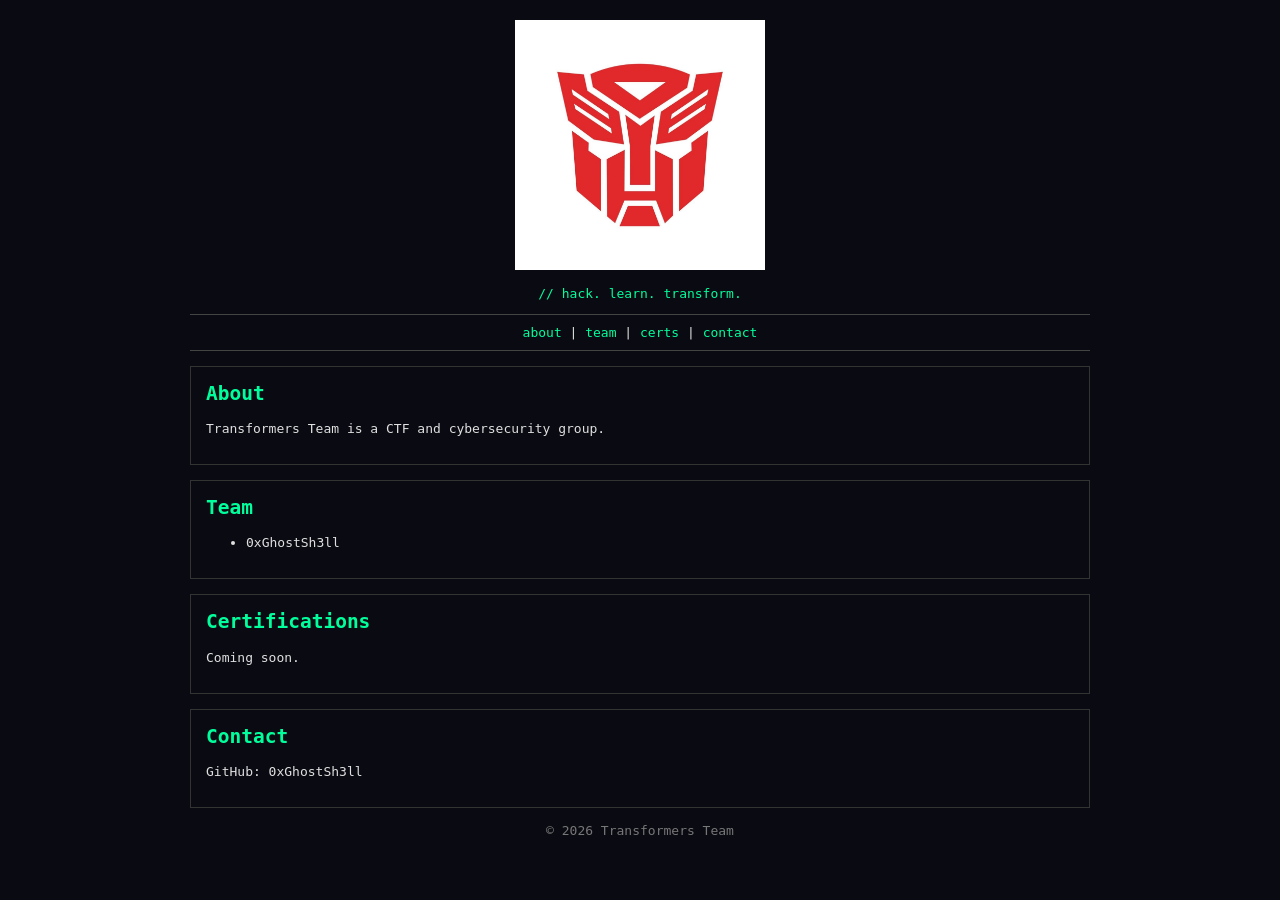
==== transformers_team/index.html @ 9e57091b "fix transformers_team folder name" ====
<!DOCTYPE html>
<html lang="en">
<head>
  <meta charset="UTF-8">
  <meta name="viewport" content="width=device-width, initial-scale=1">
  <title>Transformers Team</title>
  <link rel="stylesheet" href="style.css">
</head>
<body>
  <div class="wrapper">
    <header>
      <img src="image/transformers_logo.jpg" alt="Transformers Team logo" class="logo">
      <p class="tagline">// hack. learn. transform.</p>
    </header>

    <nav>
      <a href="#about">about</a> |
      <a href="#team">team</a> |
      <a href="#certs">certs</a> |
      <a href="#contact">contact</a>
    </nav>

    <main>
      <section id="about">
        <h2>About</h2>
        <p>Transformers Team is a CTF and cybersecurity group.</p>
      </section>

      <section id="team">
        <h2>Team</h2>
        <ul>
          <li>0xGhostSh3ll</li>
        </ul>
      </section>

      <section id="certs">
        <h2>Certifications</h2>
        <p>Coming soon.</p>
      </section>

      <section id="contact">
        <h2>Contact</h2>
        <p>GitHub: 0xGhostSh3ll</p>
      </section>
    </main>

    <footer>
      <p>© 2026 Transformers Team</p>
    </footer>
  </div>
</body>
</html>
---- transformers_team/style.css ----
body {
  background: #0a0a12;
  color: #e0e0e0;
  font-family: monospace;
  margin: 0;
}

.wrapper {
  max-width: 900px;
  margin: 0 auto;
  padding: 20px;
}

header {
  text-align: center;
}

.logo {
  max-width: 100%;
  max-height: 250px;
  height: auto;
}

.tagline {
  color: #00ff9c;
}

nav {
  text-align: center;
  padding: 10px;
  border-top: 1px solid #444;
  border-bottom: 1px solid #444;
}

nav a {
  color: #00ff9c;
  text-decoration: none;
}

section {
  border: 1px solid #333;
  padding: 15px;
  margin: 15px 0;
}

h2 {
  color: #00ff9c;
  margin-top: 0;
}

footer {
  text-align: center;
  color: #777;
}
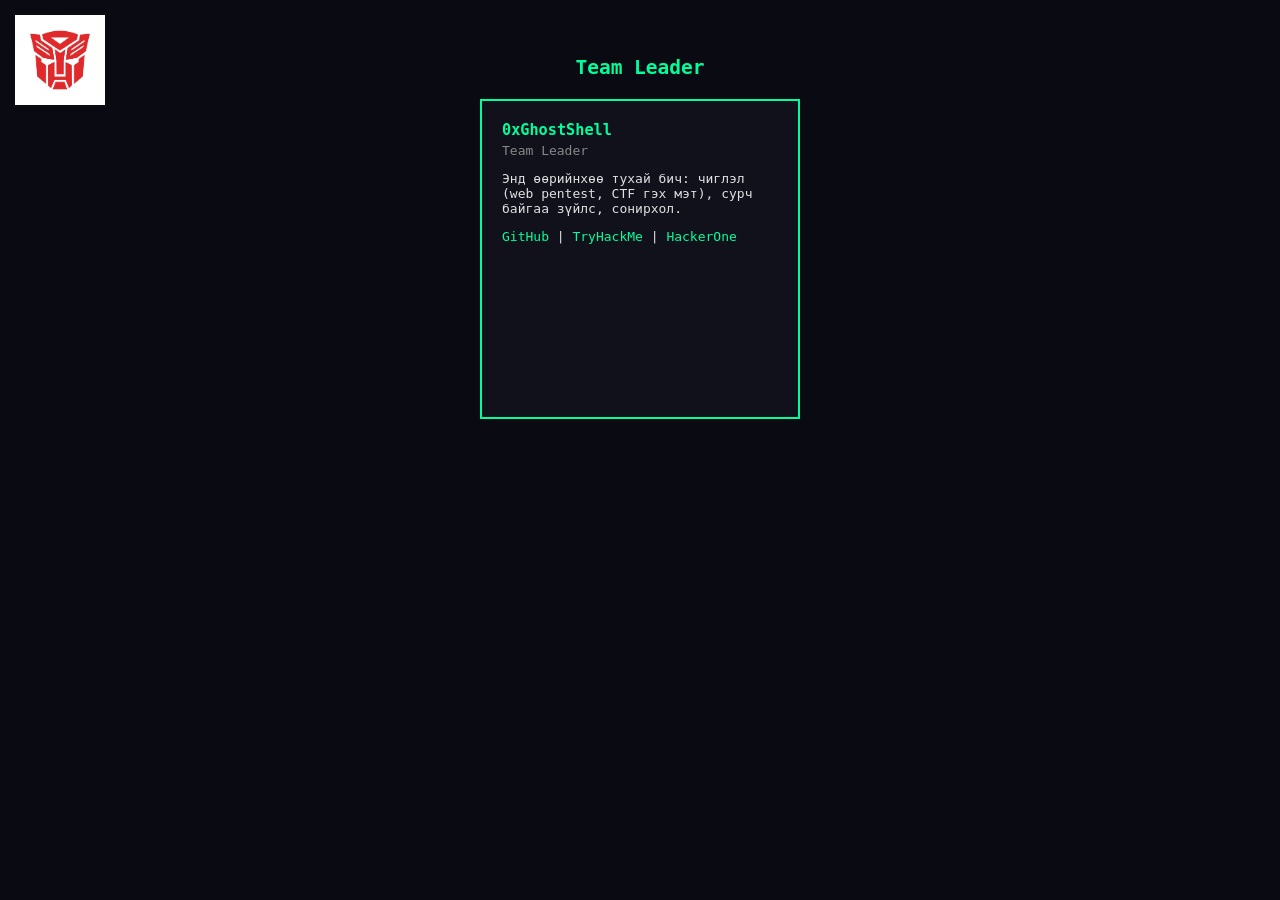
==== commit 35e8e41b: "leader card, small logo" ====
--- a/transformers_team/index.html
+++ b/transformers_team/index.html
@@ -7,46 +7,21 @@
   <link rel="stylesheet" href="style.css">
 </head>
 <body>
+  <img src="image/transformers_logo.jpg" alt="Transformers Team logo" class="logo">
+
   <div class="wrapper">
-    <header>
-      <img src="image/transformers_logo.jpg" alt="Transformers Team logo" class="logo">
-      <p class="tagline">// hack. learn. transform.</p>
-    </header>
+    <h2 class="section-title">Team Leader</h2>
 
-    <nav>
-      <a href="#about">about</a> |
-      <a href="#team">team</a> |
-      <a href="#certs">certs</a> |
-      <a href="#contact">contact</a>
-    </nav>
-
-    <main>
-      <section id="about">
-        <h2>About</h2>
-        <p>Transformers Team is a CTF and cybersecurity group.</p>
-      </section>
-
-      <section id="team">
-        <h2>Team</h2>
-        <ul>
-          <li>0xGhostSh3ll</li>
-        </ul>
-      </section>
-
-      <section id="certs">
-        <h2>Certifications</h2>
-        <p>Coming soon.</p>
-      </section>
-
-      <section id="contact">
-        <h2>Contact</h2>
-        <p>GitHub: 0xGhostSh3ll</p>
-      </section>
-    </main>
-
-    <footer>
-      <p>© 2026 Transformers Team</p>
-    </footer>
+    <div class="member-card">
+      <h3>0xGhostShell</h3>
+      <p class="role">Team Leader</p>
+      <p>Энд өөрийнхөө тухай бич: чиглэл (web pentest, CTF гэх мэт), сурч байгаа зүйлс, сонирхол.</p>
+      <p class="links">
+        <a href="https://github.com/0xGhostSh3ll">GitHub</a> |
+        <a href="https://tryhackme.com/p/0xGh0stSh3ll">TryHackMe</a> |
+        <a href="https://hackerone.com/0xghostshell">HackerOne</a>
+      </p>
+    </div>
   </div>
 </body>
 </html>
--- a/transformers_team/style.css
+++ b/transformers_team/style.css
@@ -5,50 +5,46 @@
   margin: 0;
 }
 
+.logo {
+  position: absolute;
+  top: 15px;
+  left: 15px;
+  width: 90px;
+  height: auto;
+}
+
 .wrapper {
   max-width: 900px;
   margin: 0 auto;
-  padding: 20px;
+  padding: 40px 20px;
 }
 
-header {
+.section-title {
+  color: #00ff9c;
   text-align: center;
 }
 
-.logo {
-  max-width: 100%;
-  max-height: 250px;
-  height: auto;
+.member-card {
+  width: 320px;
+  min-height: 320px;
+  box-sizing: border-box;
+  margin: 20px auto;
+  padding: 20px;
+  border: 2px solid #00ff9c;
+  background: #11111c;
 }
 
-.tagline {
+.member-card h3 {
+  margin: 0;
   color: #00ff9c;
 }
 
-nav {
-  text-align: center;
-  padding: 10px;
-  border-top: 1px solid #444;
-  border-bottom: 1px solid #444;
+.role {
+  color: #888;
+  margin-top: 4px;
 }
 
-nav a {
+.links a {
   color: #00ff9c;
   text-decoration: none;
-}
-
-section {
-  border: 1px solid #333;
-  padding: 15px;
-  margin: 15px 0;
-}
-
-h2 {
-  color: #00ff9c;
-  margin-top: 0;
-}
-
-footer {
-  text-align: center;
-  color: #777;
 }
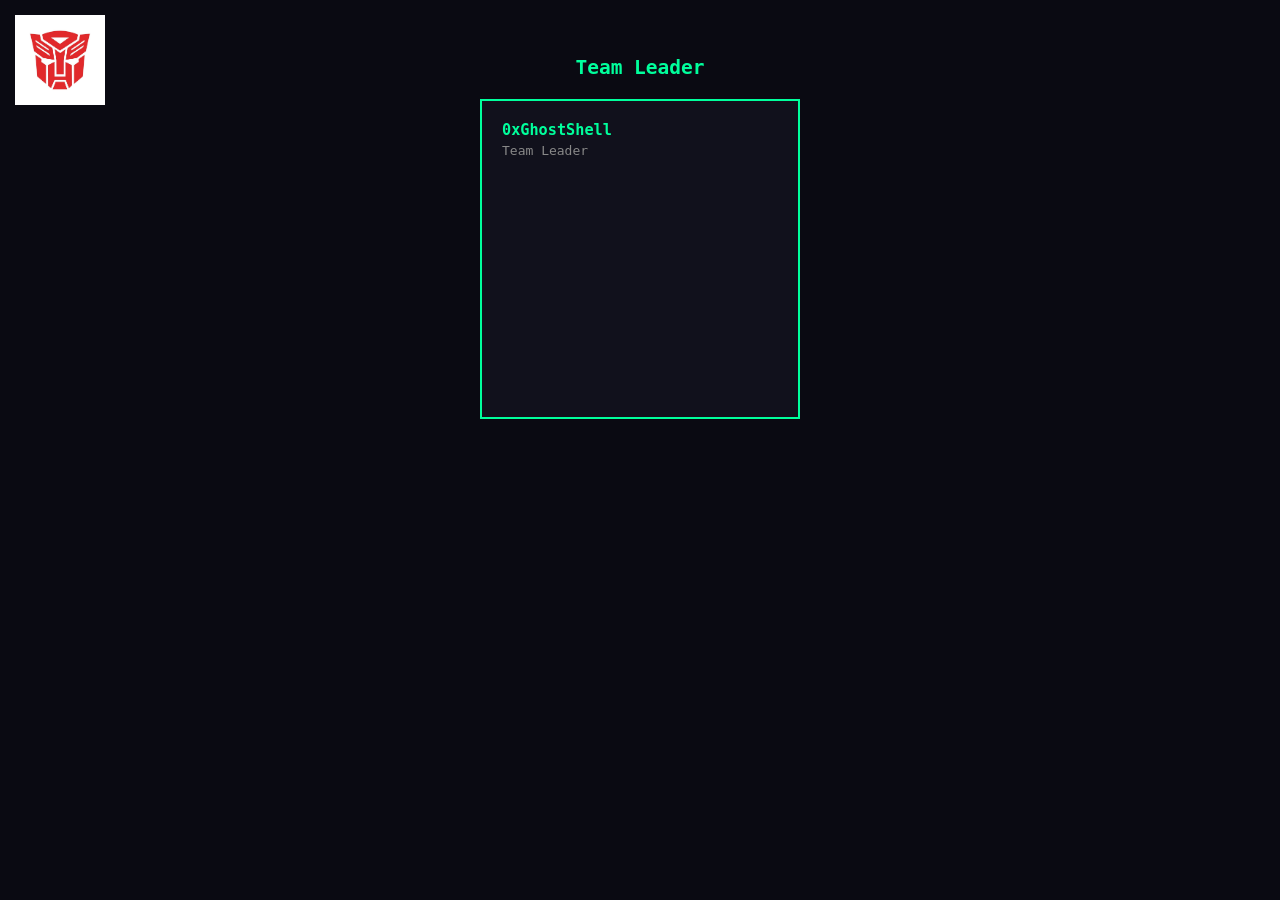
==== commit 0762b79d: "web turshilt" ====
--- a/transformers_team/index.html
+++ b/transformers_team/index.html
@@ -15,12 +15,8 @@
     <div class="member-card">
       <h3>0xGhostShell</h3>
       <p class="role">Team Leader</p>
-      <p>Энд өөрийнхөө тухай бич: чиглэл (web pentest, CTF гэх мэт), сурч байгаа зүйлс, сонирхол.</p>
-      <p class="links">
-        <a href="https://github.com/0xGhostSh3ll">GitHub</a> |
-        <a href="https://tryhackme.com/p/0xGh0stSh3ll">TryHackMe</a> |
-        <a href="https://hackerone.com/0xghostshell">HackerOne</a>
-      </p>
+      <p><imege></imege></p>
+     
     </div>
   </div>
 </body>
